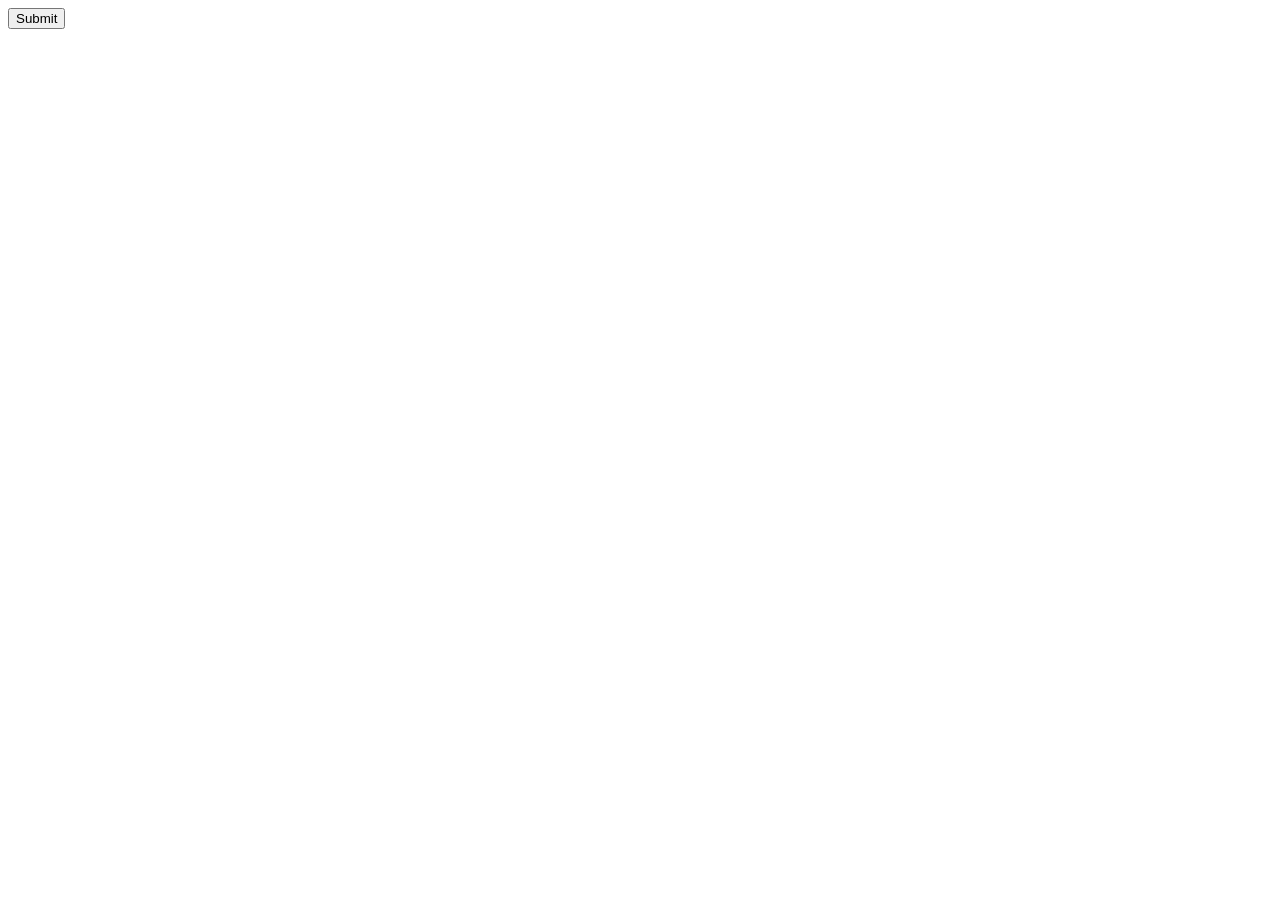
==== index.html @ ed4f6e24 "1.1" ====
<html>
  <head>
    <title>Simple login</title>
    <script src="//ajax.googleapis.com/ajax/libs/jquery/2.1.1/jquery.min.js"></script>
    <script>
      $(document).ready(function(){
        var user,pass;
        $("#submit").click(function(){
          user=$("#user").val();
          pass=$("#password").val();
          $.post("http://localhost:3000/RunWebScrapping",{user: user,password: pass}, function(data){
            alert(data);
          });
        });
      });
    </script>
  </head>
  <body>
    <!-- <h1>Hello people !</h1> -->
    <!-- <input type="TEXT" id="user" size="40"><br>
    <input type="password" id="password" size="40"><br> -->
    <input type="button" id="submit" value="Submit">
  </body>
</html>
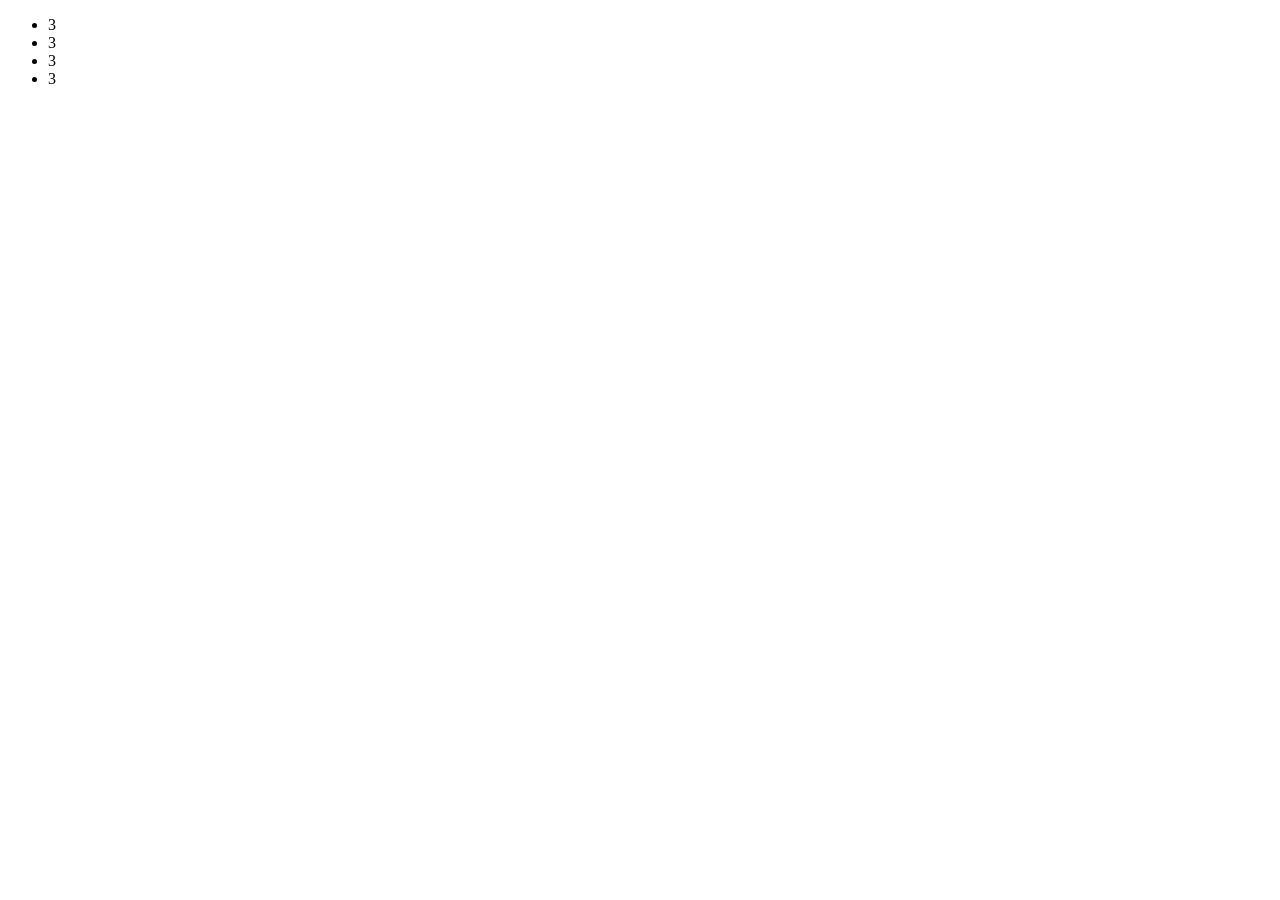
==== commit 8e634a75: "1.2" ====
--- a/index.html
+++ b/index.html
@@ -1,17 +1,36 @@
+<!DOCTYPE html>
 <html>
   <head>
-    <title>Simple login</title>
+    <title>soccerline</title>
     <script src="//ajax.googleapis.com/ajax/libs/jquery/2.1.1/jquery.min.js"></script>
     <script>
       $(document).ready(function(){
-        var user,pass;
-        $("#submit").click(function(){
-          user=$("#user").val();
-          pass=$("#password").val();
-          $.post("http://localhost:3000/RunWebScrapping",{user: user,password: pass}, function(data){
-            alert(data);
-          });
+        var param = {url:"http://www.soccerline.co.kr/slboard/list.php?code=locker"}
+        $.post("http://localhost:3000/RunWebScrapping",param,function(data){
+          // document.write(data);
         });
+        // var user,pass;
+        // $("#submit").click(function(){
+        //   user=$("#user").val();
+        //   pass=$("#password").val();
+        //   $.post("http://localhost:3000/RunWebScrapping",{user: user,password: pass}, function(data){
+        //     documet.write(data);
+        //   });
+        // });
+
+
+        $("#list").append("<li>3</li>");
+
+        BindingData();
+
+        function BindingData(){
+          var data = ["aaaa","bbbb","cccc"];
+
+          for(var i=0; i<data.length; i++){
+            $("#list").append("<li>3</li>");
+          }
+
+        }
       });
     </script>
   </head>
@@ -19,6 +38,8 @@
     <!-- <h1>Hello people !</h1> -->
     <!-- <input type="TEXT" id="user" size="40"><br>
     <input type="password" id="password" size="40"><br> -->
-    <input type="button" id="submit" value="Submit">
+    <!-- <input type="button" id="submit" value="Submit"> -->
+    <ul id="list">
+    </ul>
   </body>
 </html>
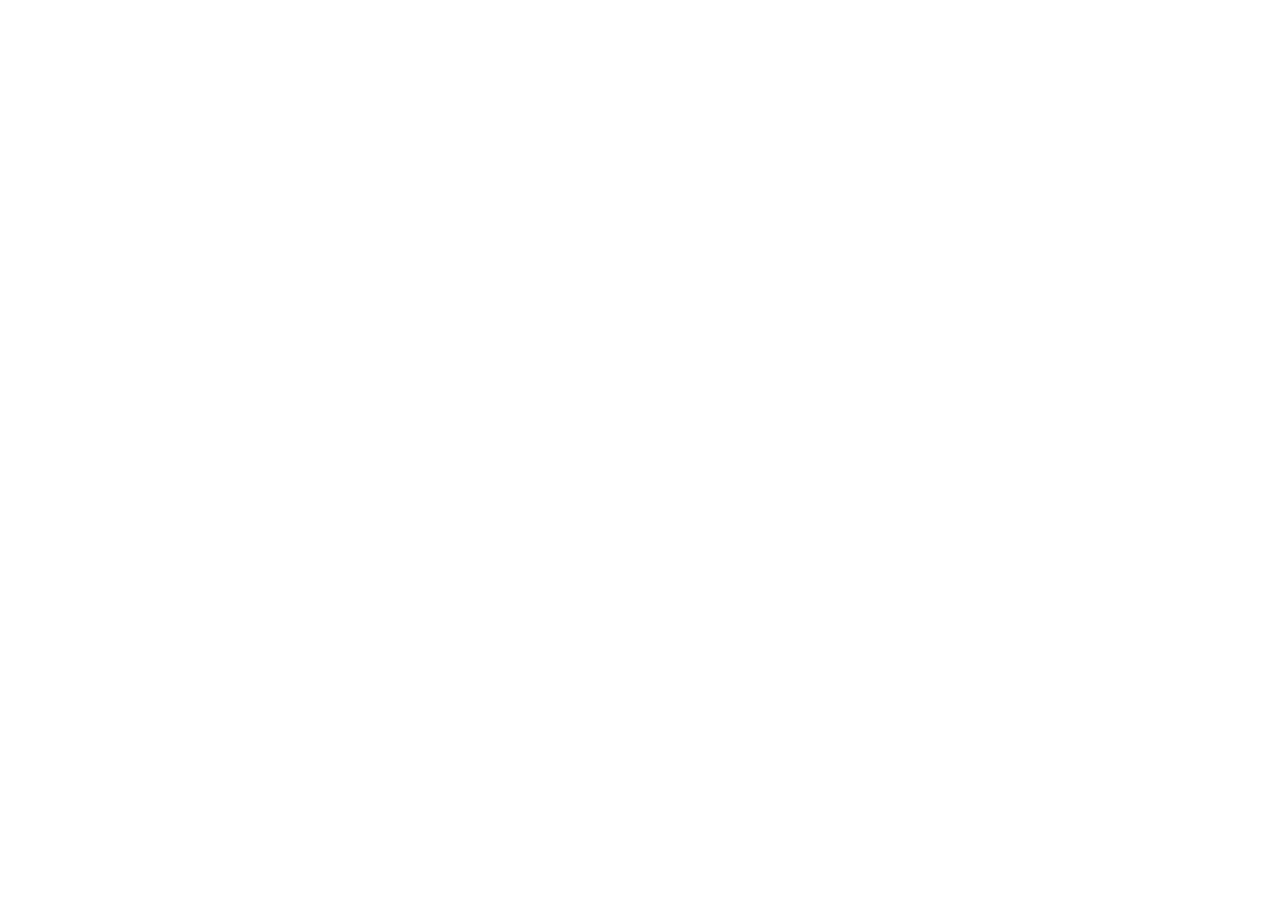
==== commit 0a835ef9: "1.3" ====
--- a/index.html
+++ b/index.html
@@ -1,45 +1,56 @@
-<!DOCTYPE html>
+<!doctype>
 <html>
   <head>
-    <title>soccerline</title>
+    <title>soccer line</title>
     <script src="//ajax.googleapis.com/ajax/libs/jquery/2.1.1/jquery.min.js"></script>
     <script>
       $(document).ready(function(){
+
         var param = {url:"http://www.soccerline.co.kr/slboard/list.php?code=locker"}
         $.post("http://localhost:3000/RunWebScrapping",param,function(data){
-          // document.write(data);
+
+          //게시판분리
+          var arrCategory = data.split('@');
+
+          for(var i=0; i<arrCategory.length-1; i++){
+
+            //게시물분리
+            var arrContent = arrCategory[i].split('#');
+
+            for(var j=0; j<arrContent.length-1; j++){
+              var arrTitle = arrContent[j].split('|')[0];
+              var arrContentNo = arrContent[j].split('|')[1].substr(-10);
+
+              BindingContent(i, arrTitle, arrContentNo);
+            }
+          }
         });
-        // var user,pass;
-        // $("#submit").click(function(){
-        //   user=$("#user").val();
-        //   pass=$("#password").val();
-        //   $.post("http://localhost:3000/RunWebScrapping",{user: user,password: pass}, function(data){
-        //     documet.write(data);
-        //   });
-        // });
 
+        function BindingContent(categoryType, contentTitle, contentNo){
 
-        $("#list").append("<li>3</li>");
+          if(categoryType == "0"){
+            var strLi = "<li><a href=http://m.soccerline.co.kr/bbs/locker/view.html?uid="+contentNo+"&page=1&code=locker&keyfield=&key=&period=>"+contentTitle+"</a></li>";
+             $("#LiveBest").append(strLi);
+          }
+          else if(categoryType == "1"){
+            var strLi = "<li><a href=http://m.soccerline.co.kr/bbs/locker/view.html?uid="+contentNo+"&page=1&code=locker&keyfield=&key=&period=>"+contentTitle+"</a></li>";
+             $("#TodayBest").append(strLi);
+          }
+          else if(categoryType == "2"){
+            var strLi = "<li><a href=http://m.soccerline.co.kr/bbs/locker/view.html?uid="+contentNo+"&page=1&code=locker&keyfield=&key=&period=>"+contentTitle+"</a></li>";
+             $("#ReplyBest").append(strLi);
+          }
+        }
 
-        BindingData();
-
-        function BindingData(){
-          var data = ["aaaa","bbbb","cccc"];
-
-          for(var i=0; i<data.length; i++){
-            $("#list").append("<li>3</li>");
-          }
-
-        }
       });
     </script>
   </head>
   <body>
-    <!-- <h1>Hello people !</h1> -->
-    <!-- <input type="TEXT" id="user" size="40"><br>
-    <input type="password" id="password" size="40"><br> -->
-    <!-- <input type="button" id="submit" value="Submit"> -->
-    <ul id="list">
+    <ul id="LiveBest">
+    </ul>
+    <ul id="TodayBest">
+    </ul>
+    <ul id="ReplyBest">
     </ul>
   </body>
 </html>
